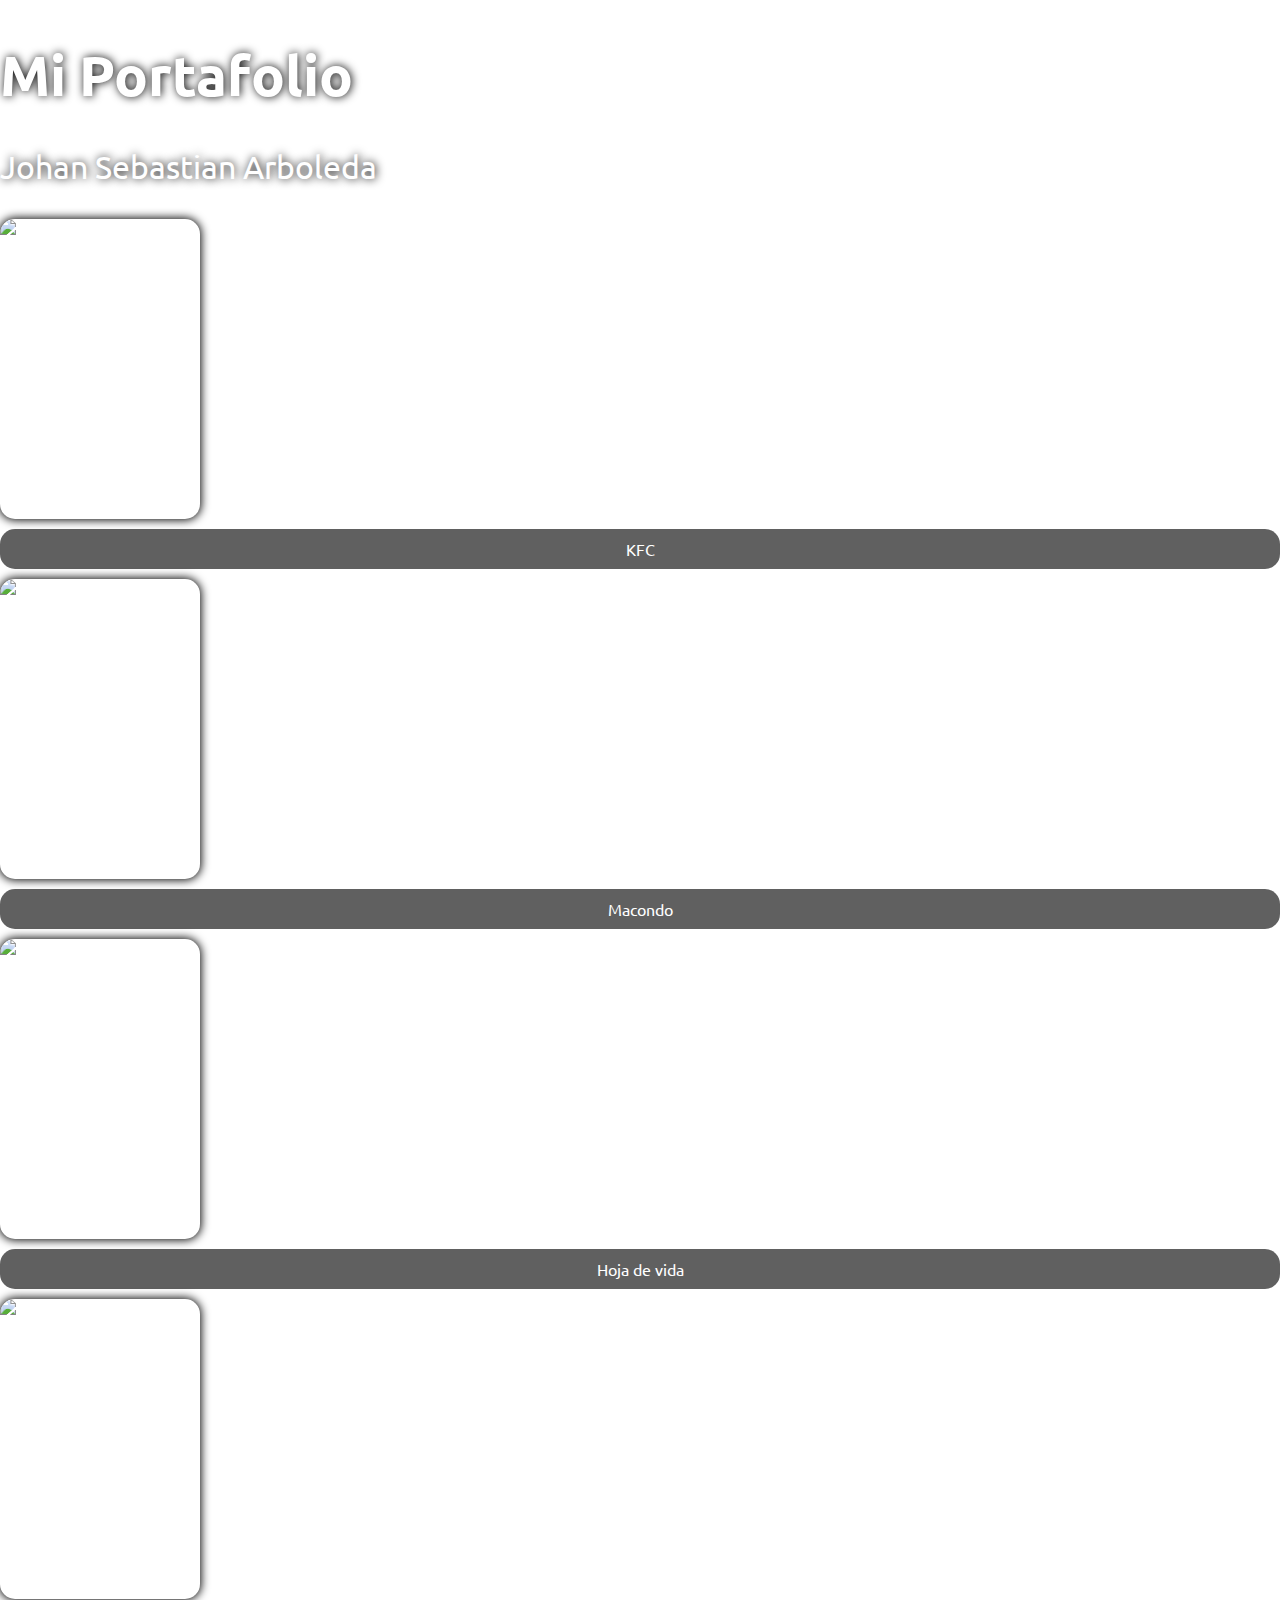
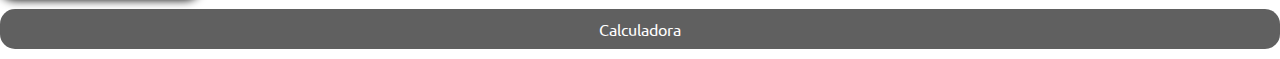
==== index.html @ d50db741 "Update index.html" ====
<!DOCTYPE html>
<html lang="en">
<head>
    <meta charset="UTF-8">
    <meta name="viewport" content="width=device-width, initial-scale=1.0">
    <title>Portafolio</title>
    <link rel="stylesheet" href="./app.css">
    <link rel="preconnect" href="https://fonts.googleapis.com">
<link rel="preconnect" href="https://fonts.gstatic.com" crossorigin>
<link href="https://fonts.googleapis.com/css2?family=Ubuntu:ital,wght@0,300;0,400;0,500;0,700;1,300;1,400;1,500;1,700&display=swap" rel="stylesheet">
<link href="https://cdn.jsdelivr.net/npm/bootstrap@5.0.2/dist/css/bootstrap.min.css" rel="stylesheet" integrity="sha384-EVSTQN3/azprG1Anm3QDgpJLIm9Nao0Yz1ztcQTwFspd3yD65VohhpuuCOmLASjC" crossorigin="anonymous">
<body>
    <section>
        <div class="container-md">
            <!-- Titulo de la pagina -->
            <div class="row">
                <div class="col">
                    <h1 class="h1Long text-center">Mi Portafolio</h1>
                    <p class="pLong text-center">Johan Sebastian Arboleda</p>
                </div>
            </div>
            <!-- Se muestra ejercicio 1 -->
            <div class="row">
                <div class="col-md-3 mx-auto">
                    <a href="https://jhse757.github.io/Proyectos-Riwi/KFC/index.html">
                        <div class="imgContainer mx-auto">
                            <img src="https://i.ibb.co/52PFMgh/Captura-desde-2023-12-19-20-31-50.png" alt="KFC">
                        </div>
                    </a>
                    <p class="desc">KFC</p> 
                </div>
            <!-- Se muestra ejercicio 2 -->
                <div class="col-md-3 mx-auto">
                    <a href="https://jhse757.github.io/Proyectos-Riwi/Macondo/index.html">
                        <div class="imgContainer mx-auto">
                            <img src="https://i.ibb.co/z44Fkrx/Captura-desde-2023-12-19-21-04-09.png" alt="Macondo">
                        </div>
                    </a>
                    <p class="desc">Macondo</p>
                </div>  
            <!-- Se muestra ejercicio 3 -->
                <div class="col-md-3 mx-auto">
                    <a href="https://jhse757.github.io/Proyectos-Riwi/Ahorcado/index.html">
                        <div class="imgContainer mx-auto">
                            <img src="https://i.ibb.co/Kh5WBQb/Captura-desde-2023-12-19-21-04-48.png" alt="Hoja de vida">
                        </div>
                    </a>
                    <p class="desc">Hoja de vida</p>
                </div>
            <!-- Se muestra ejercicio 4 -->
                <div class="col-md-3 mx-auto">
                    <a href="https://i.ibb.co/3sXPnFW/Captura-desde-2023-12-19-21-14-27.png">
                        <div class="imgContainer mx-auto">
                            <img src="https://jhse757.github.io/Proyectos-Riwi/Calculadora/index.html" alt="Calculadora">
                        </div>
                    </a>
                    <p class="desc">Calculadora</p>
                </div>   
            </div>
        </div>
    </section>
</body>
---- app.css ----
*{
    font-family: 'Ubuntu', sans-serif;
    color: white;
}

body{
    background-image: url('https://i.ibb.co/GtbSbJz/Leonardo-Diffusion-XL-Fantasy-Forest-Landscape-with-Floating-M-3.jpg');
    background-size:cover;
    justify-content: center;
    margin: 0;
}

.displayNone{
    display: none;
}

.h1Long{
    font-size: 3.5rem;
    text-shadow: rgb(0, 0, 0) 1px 0 10px;
}
.pLong{
    font-size: 2rem;
    text-shadow: rgb(0, 0, 0) 1px 0 10px; 
}

.custom-form {
    background-color: #0000009f;
    backdrop-filter: blur(3px);
    border-radius: 10px;
    padding: 10px;
    color: white;
}

.imgContainer{
    overflow: hidden;
    width: 200px;
    height: 300px;
    transition: ease 0.3s;
    border-radius: 15px;
    border: 0px;
    padding: 0px;
    box-shadow: 0px 0px 10px 1px #000000;
}


.imgContainer img {
    object-fit: cover;
    width: 100%;
    height: 100%;
    transition: ease 0.3s;
}

.imgContainer:hover{
    transform: scale(1.08);
    transition: ease 0.3s;
    box-shadow: 0px 0px 35px 1px rgb(4, 0, 255), 0 6px 20px 0 rgba(255, 0, 255, 0.541);
    filter: brightness(1);
    cursor: pointer;
}

.imgContainer img:hover{
    transform: scale(1.1);
    transition: ease 0.3s;
}

.desc{
    background-color: #0000009f;
    text-align: center;
    padding: 10px 20px 10px 20px;
    margin: 10px 0px 10px 0px;
    border-radius: 15px;
}
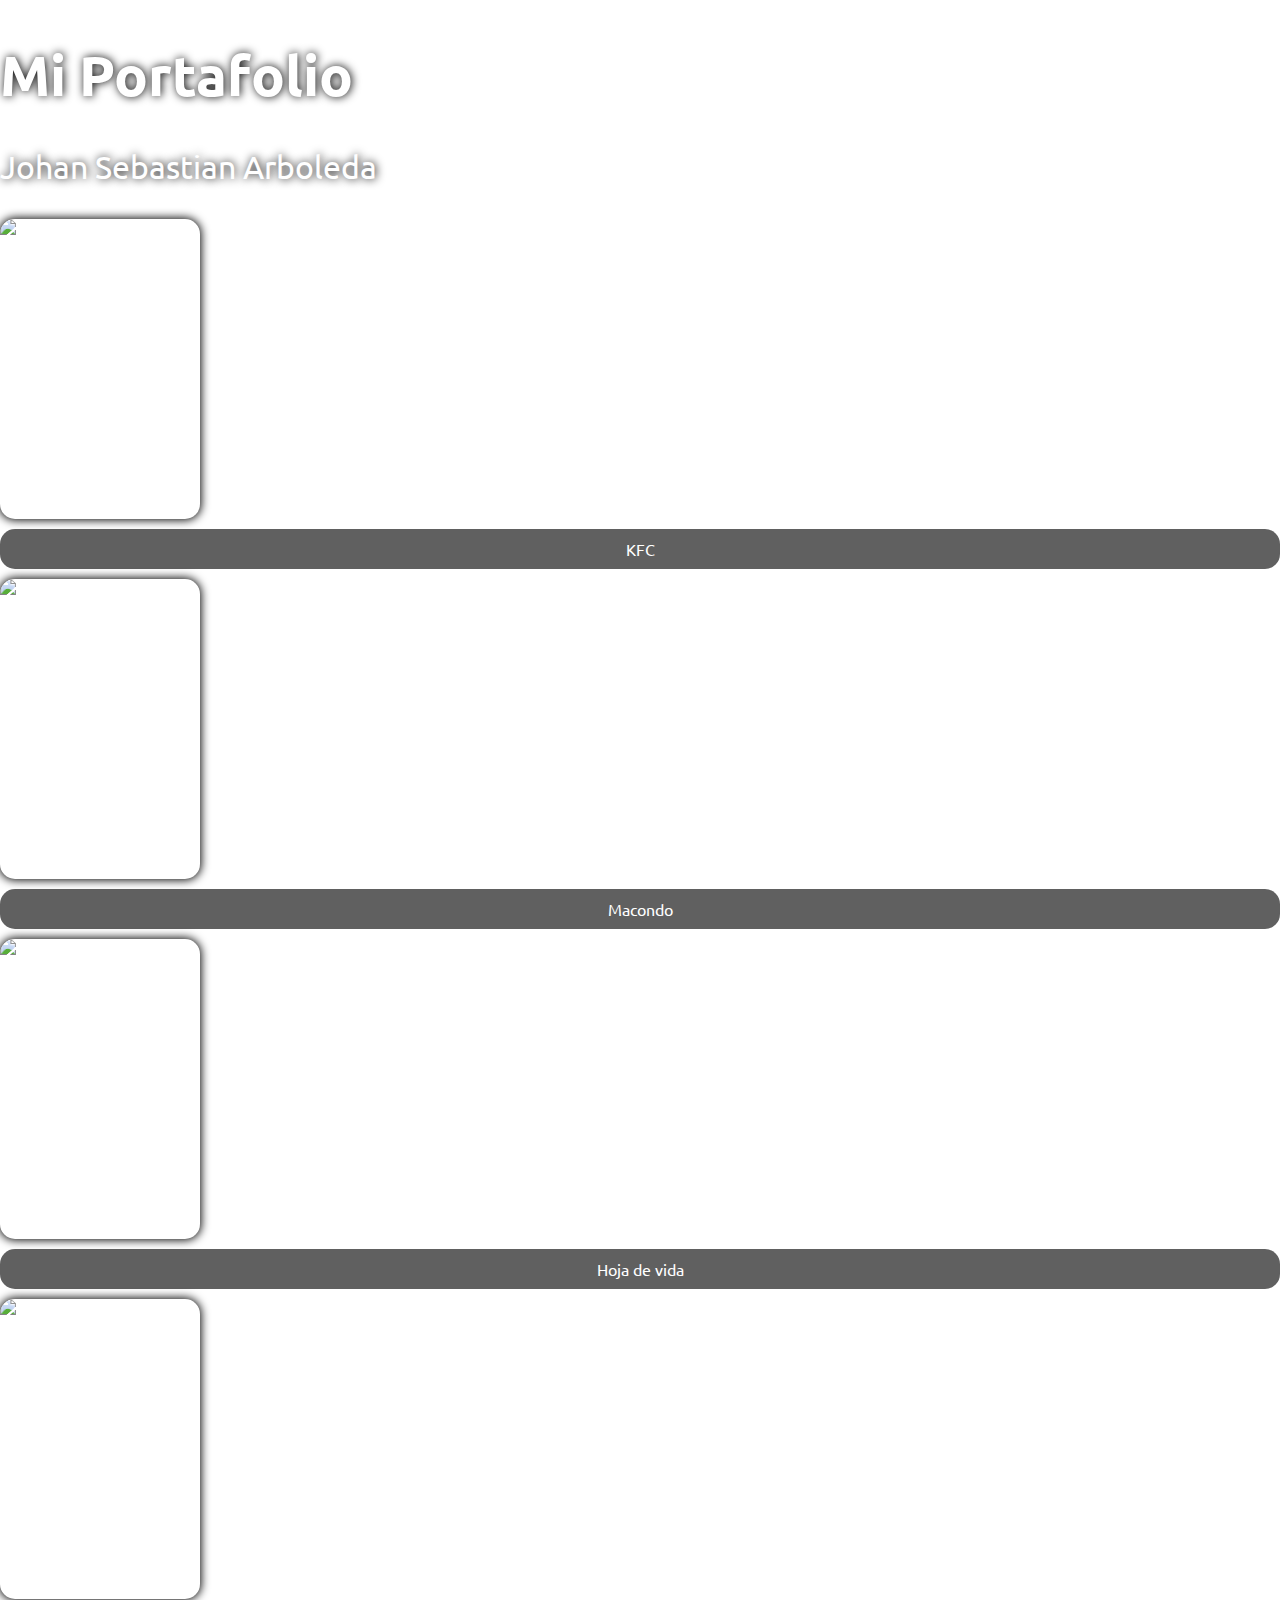
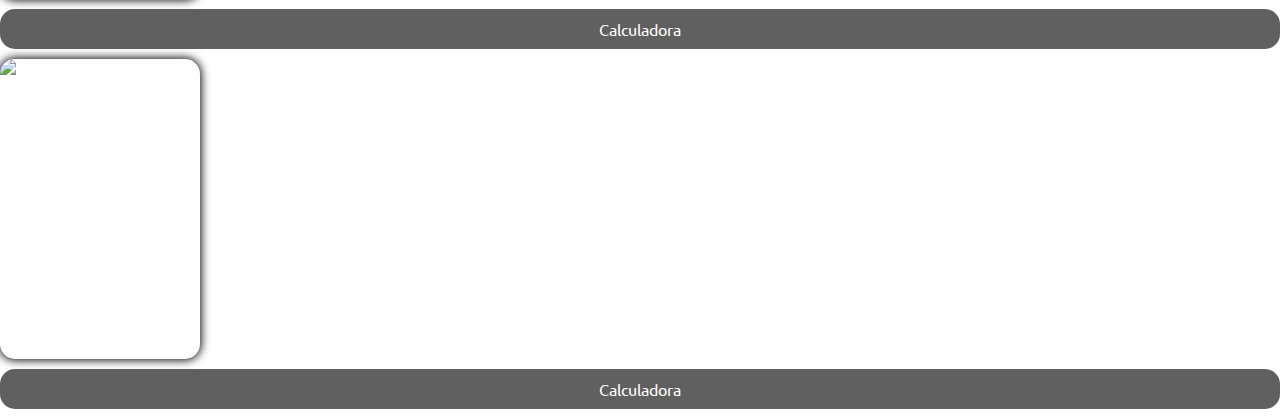
==== commit a244f0d6: "Update index.html" ====
--- a/index.html
+++ b/index.html
@@ -49,9 +49,18 @@
                 </div>
             <!-- Se muestra ejercicio 4 -->
                 <div class="col-md-3 mx-auto">
-                    <a href="https://i.ibb.co/3sXPnFW/Captura-desde-2023-12-19-21-14-27.png">
+                    <a href="https://jhse757.github.io/Proyectos-Riwi/Calculadora/index.html">
                         <div class="imgContainer mx-auto">
-                            <img src="https://jhse757.github.io/Proyectos-Riwi/Calculadora/index.html" alt="Calculadora">
+                            <img src="https://i.ibb.co/3sXPnFW/Captura-desde-2023-12-19-21-14-27.png" alt="Calculadora">
+                        </div>
+                    </a>
+                    <p class="desc">Calculadora</p>
+                </div>   
+            <!-- Se muestra ejercicio 5 -->
+                <div class="col-md-3 mx-auto">
+                    <a href="https://jhse757.github.io/Proyectos-Riwi/Formulario/index.html">
+                        <div class="imgContainer mx-auto">
+                            <img src="https://i.ibb.co/LvCTwr7/Captura-desde-2023-12-19-21-35-30.png" alt="Calculadora">
                         </div>
                     </a>
                     <p class="desc">Calculadora</p>
@@ -60,3 +69,5 @@
         </div>
     </section>
 </body>
+
+
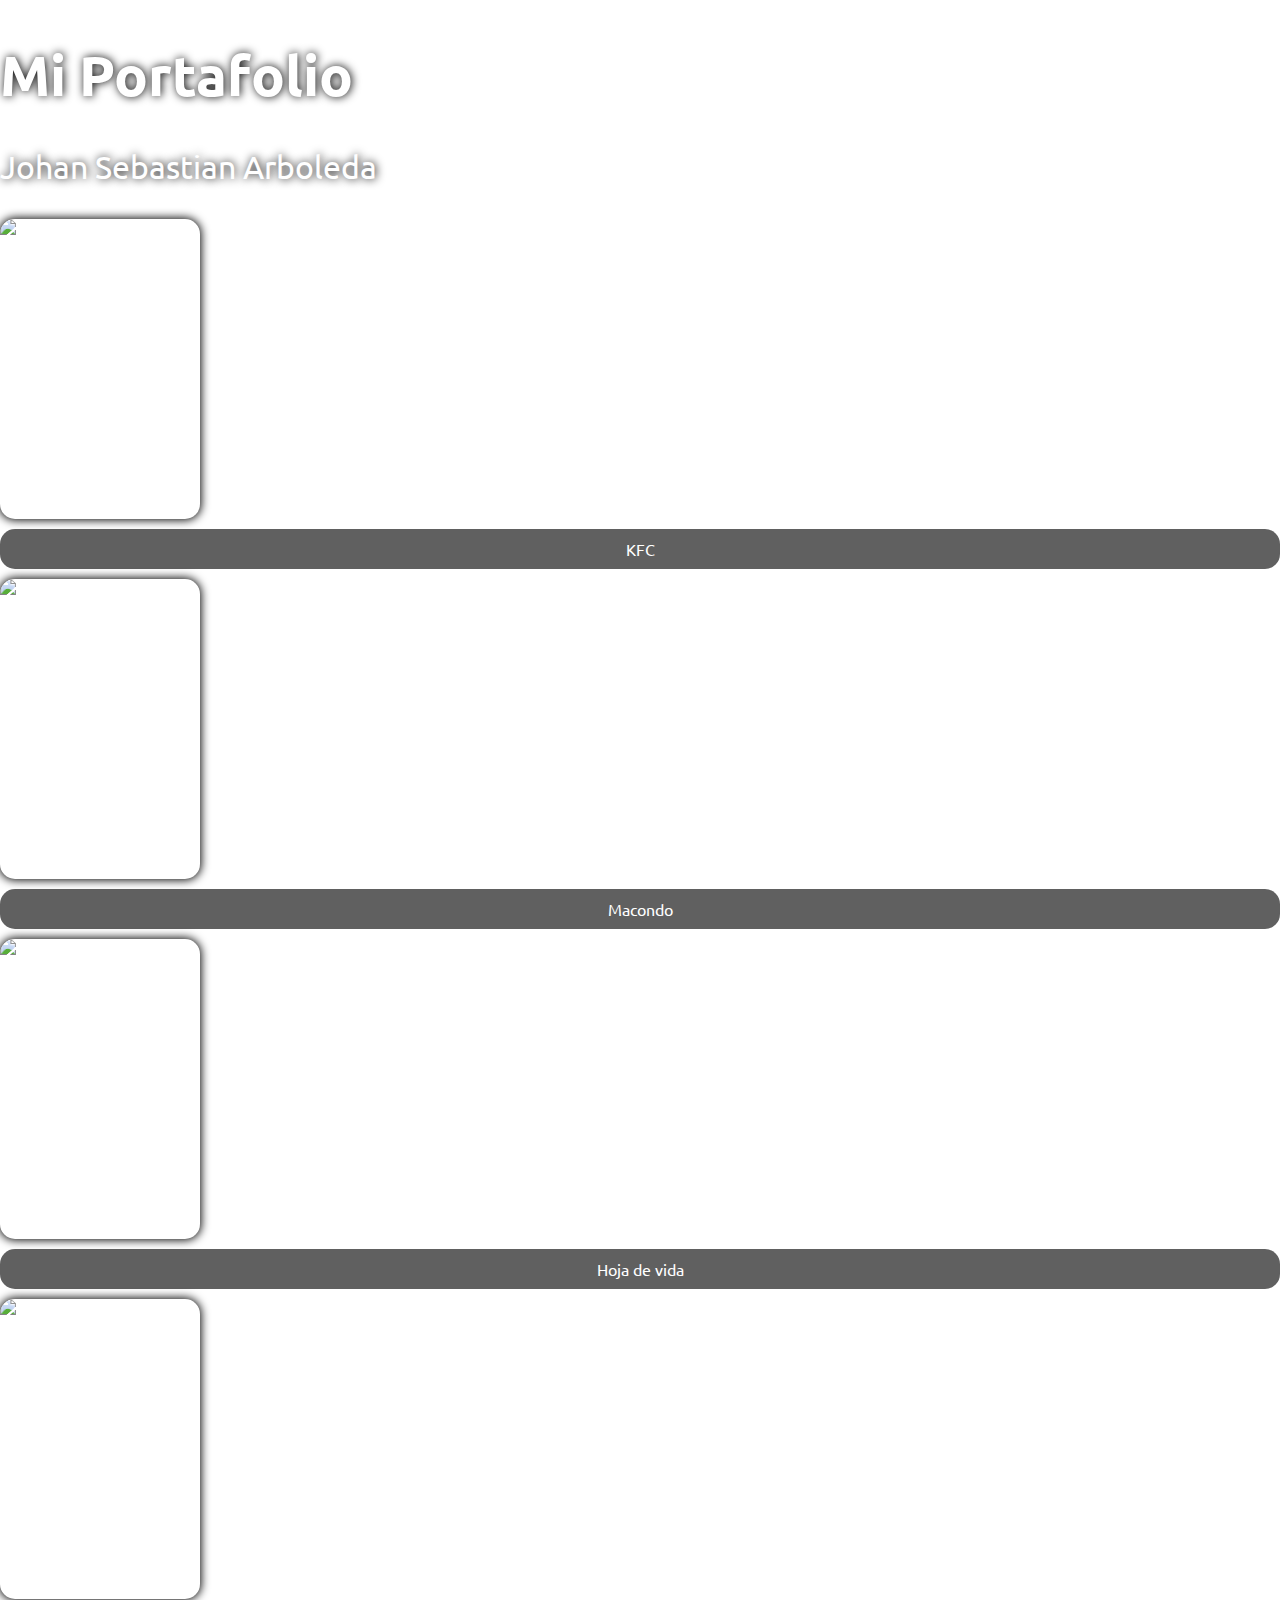
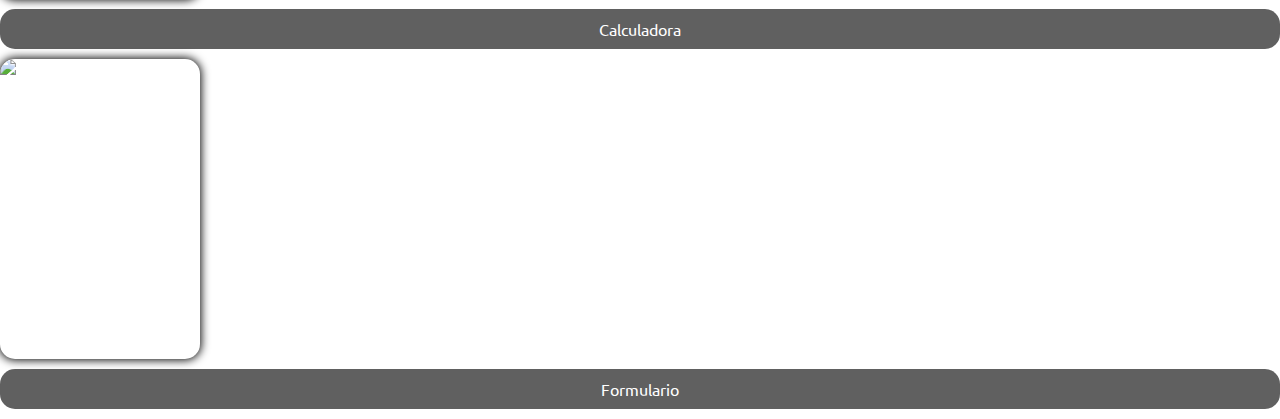
==== commit 7db4f35d: "Update index.html" ====
--- a/index.html
+++ b/index.html
@@ -63,7 +63,7 @@
                             <img src="https://i.ibb.co/LvCTwr7/Captura-desde-2023-12-19-21-35-30.png" alt="Calculadora">
                         </div>
                     </a>
-                    <p class="desc">Calculadora</p>
+                    <p class="desc">Formulario</p>
                 </div>   
             </div>
         </div>
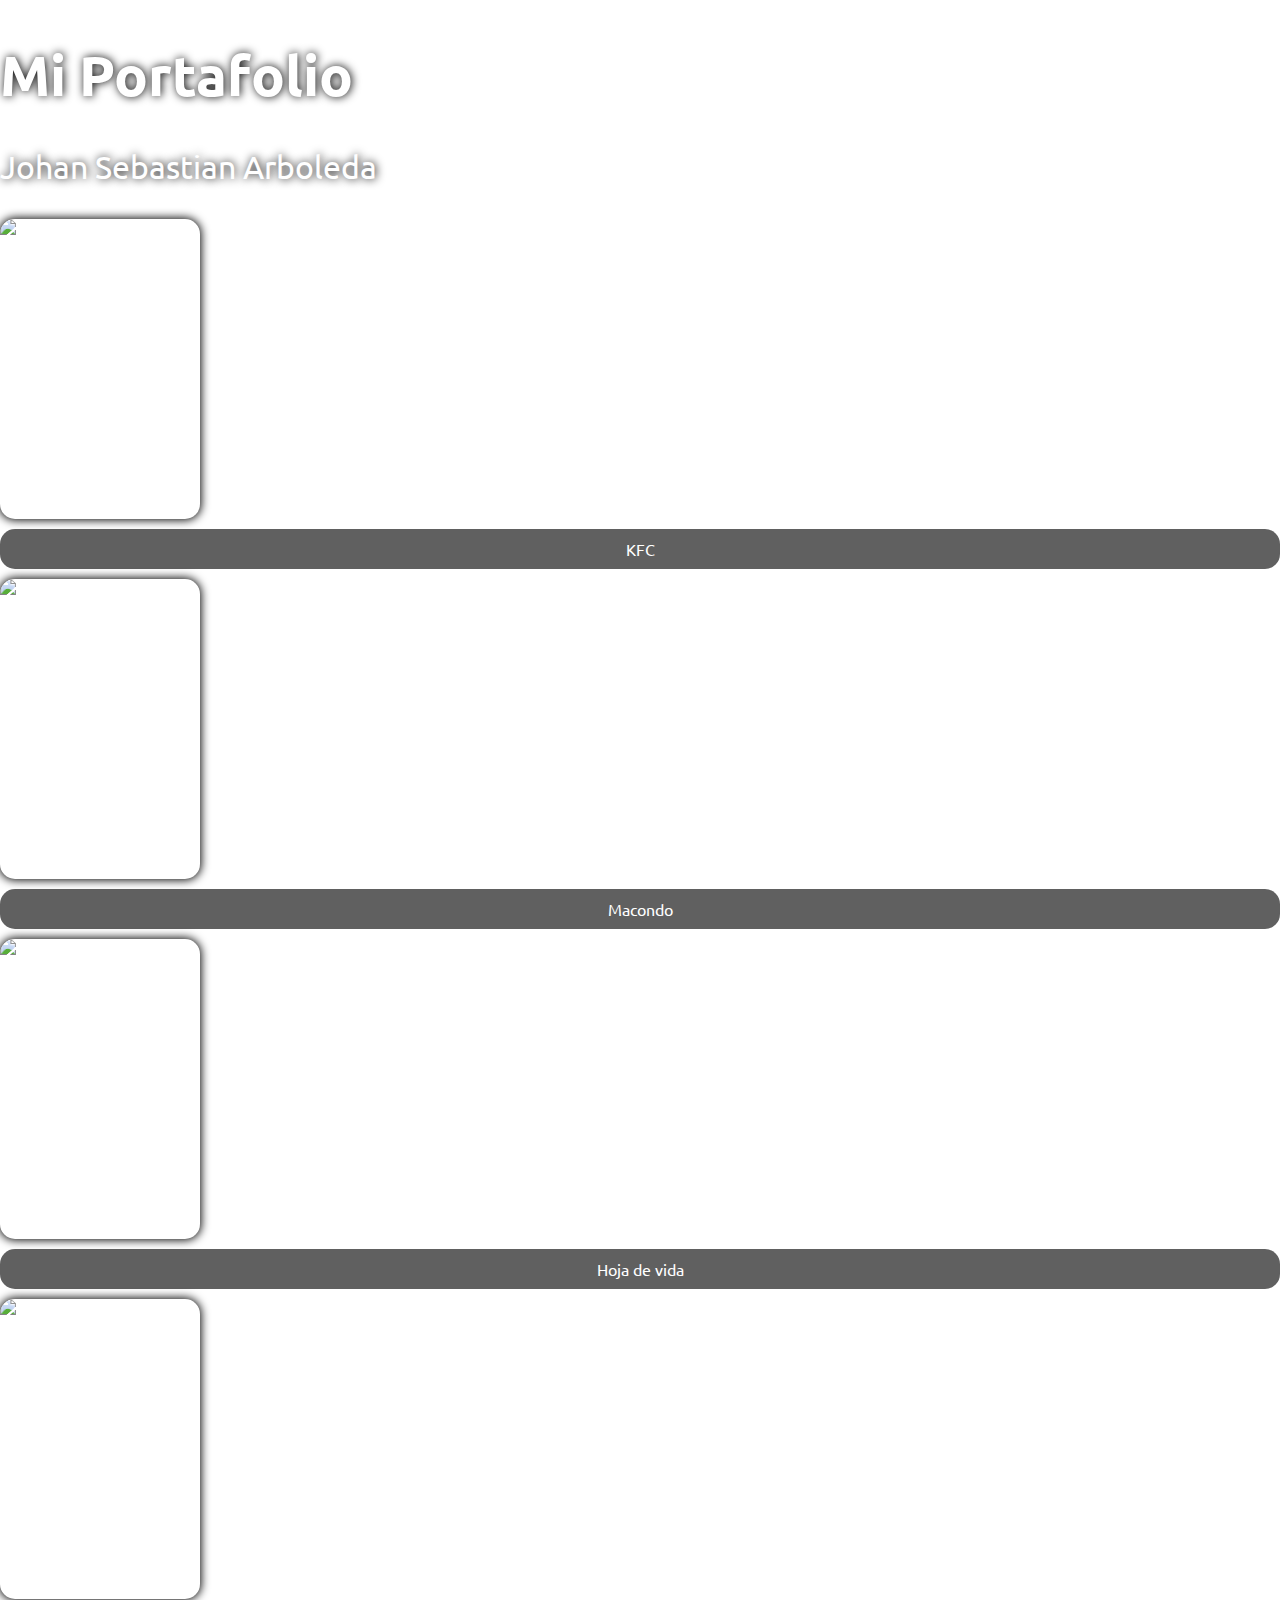
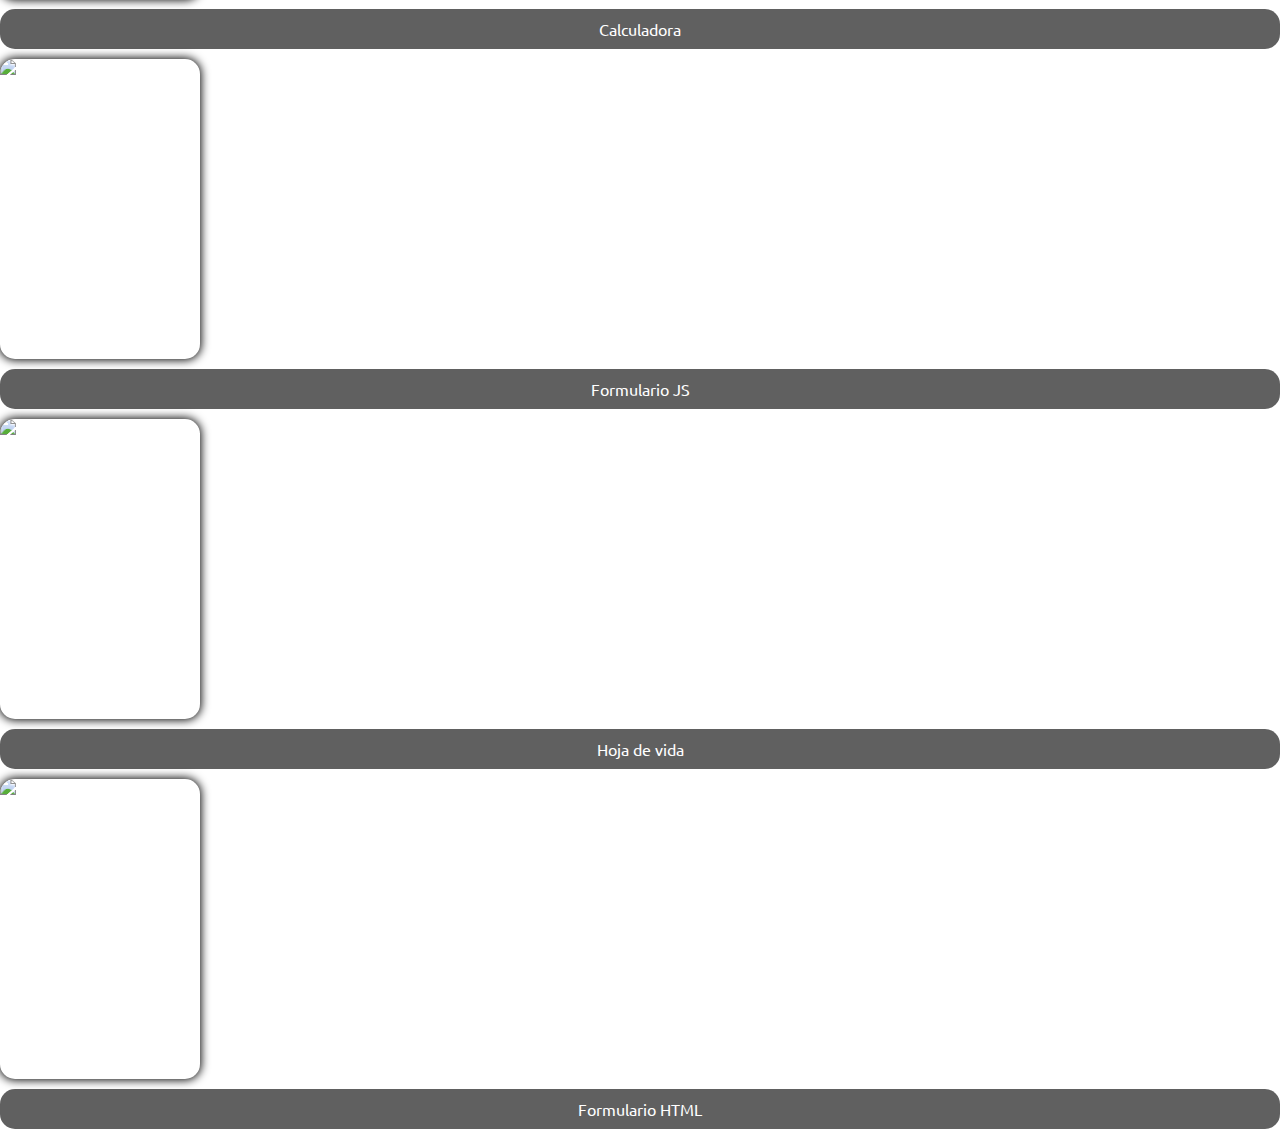
==== commit e342cea9: "Update index.html" ====
--- a/index.html
+++ b/index.html
@@ -58,16 +58,31 @@
                 </div>   
             <!-- Se muestra ejercicio 5 -->
                 <div class="col-md-3 mx-auto">
-                    <a href="https://jhse757.github.io/Proyectos-Riwi/Formulario/index.html">
+                    <a href="https://jhse757.github.io/Proyectos-Riwi/Formulario JS/index.html">
                         <div class="imgContainer mx-auto">
-                            <img src="https://i.ibb.co/LvCTwr7/Captura-desde-2023-12-19-21-35-30.png" alt="Calculadora">
+                            <img src="https://i.ibb.co/LvCTwr7/Captura-desde-2023-12-19-21-35-30.png" alt="Formulario JS">
                         </div>
                     </a>
-                    <p class="desc">Formulario</p>
+                    <p class="desc">Formulario JS</p>                        
                 </div>   
-            </div>
+            <!-- Se muestra ejercicio 6 -->
+            <div class="col-md-3 mx-auto">
+                <a href="https://jhse757.github.io/Proyectos-Riwi/Hoja de vida/curriculum.html">
+                    <div class="imgContainer mx-auto">
+                        <img src="https://imgdb.net/storage/uploads/df26e6950749b7c33984d6ca085253cbd5cfacd16c3275fce1bf164bbabe3f5e.png" alt="Hoja de vida">
+                    </div>
+                </a>
+                <p class="desc">Hoja de vida</p>
+            </div>  
+            <!-- Se muestra ejercicio 7 -->
+            <div class="col-md-3 mx-auto">
+                <a href="https://jhse757.github.io/Proyectos-Riwi/Formulario JS/index.html">
+                    <div class="imgContainer mx-auto">
+                        <img src="https://i.ibb.co/nwSWBdJ/Screenshot-2.png" alt="Hoja de vida">
+                    </div>
+                </a>
+                <p class="desc">Formulario HTML</p>
+            </div>   
         </div>
     </section>
 </body>
-
-
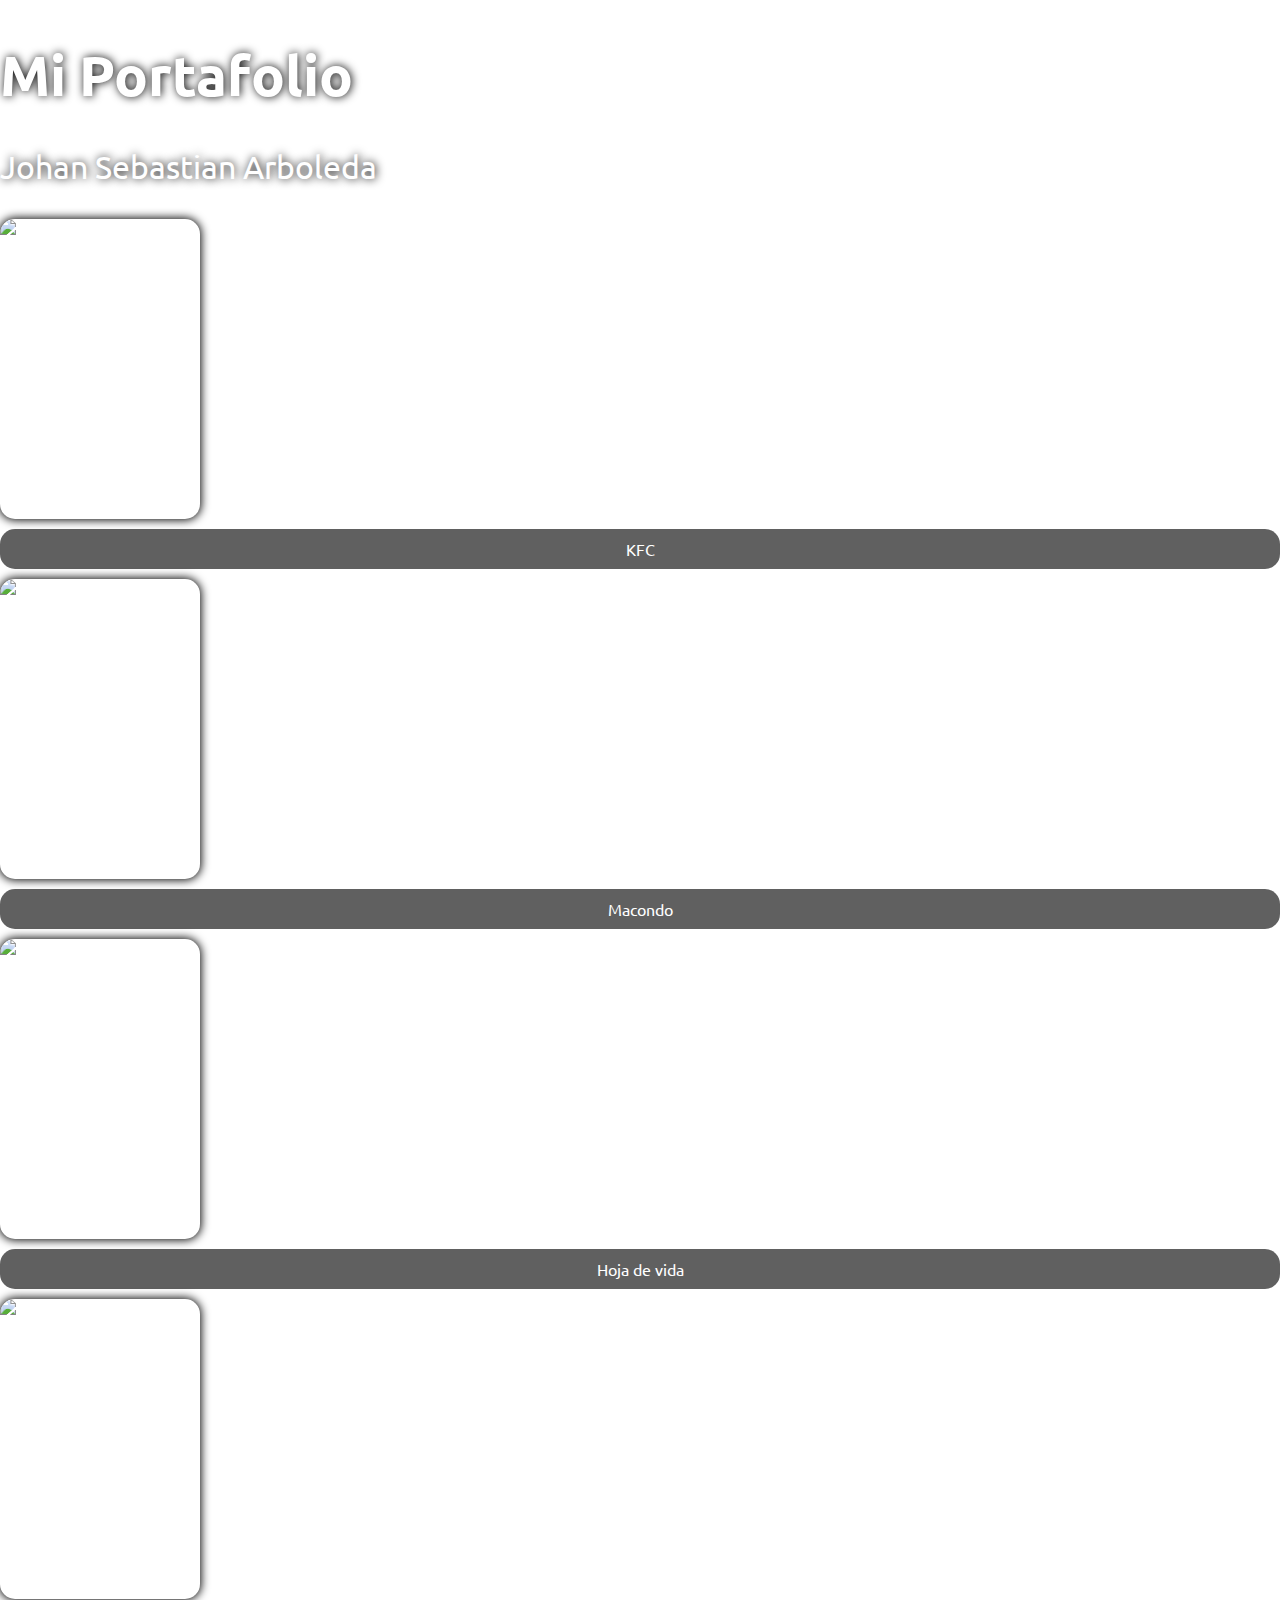
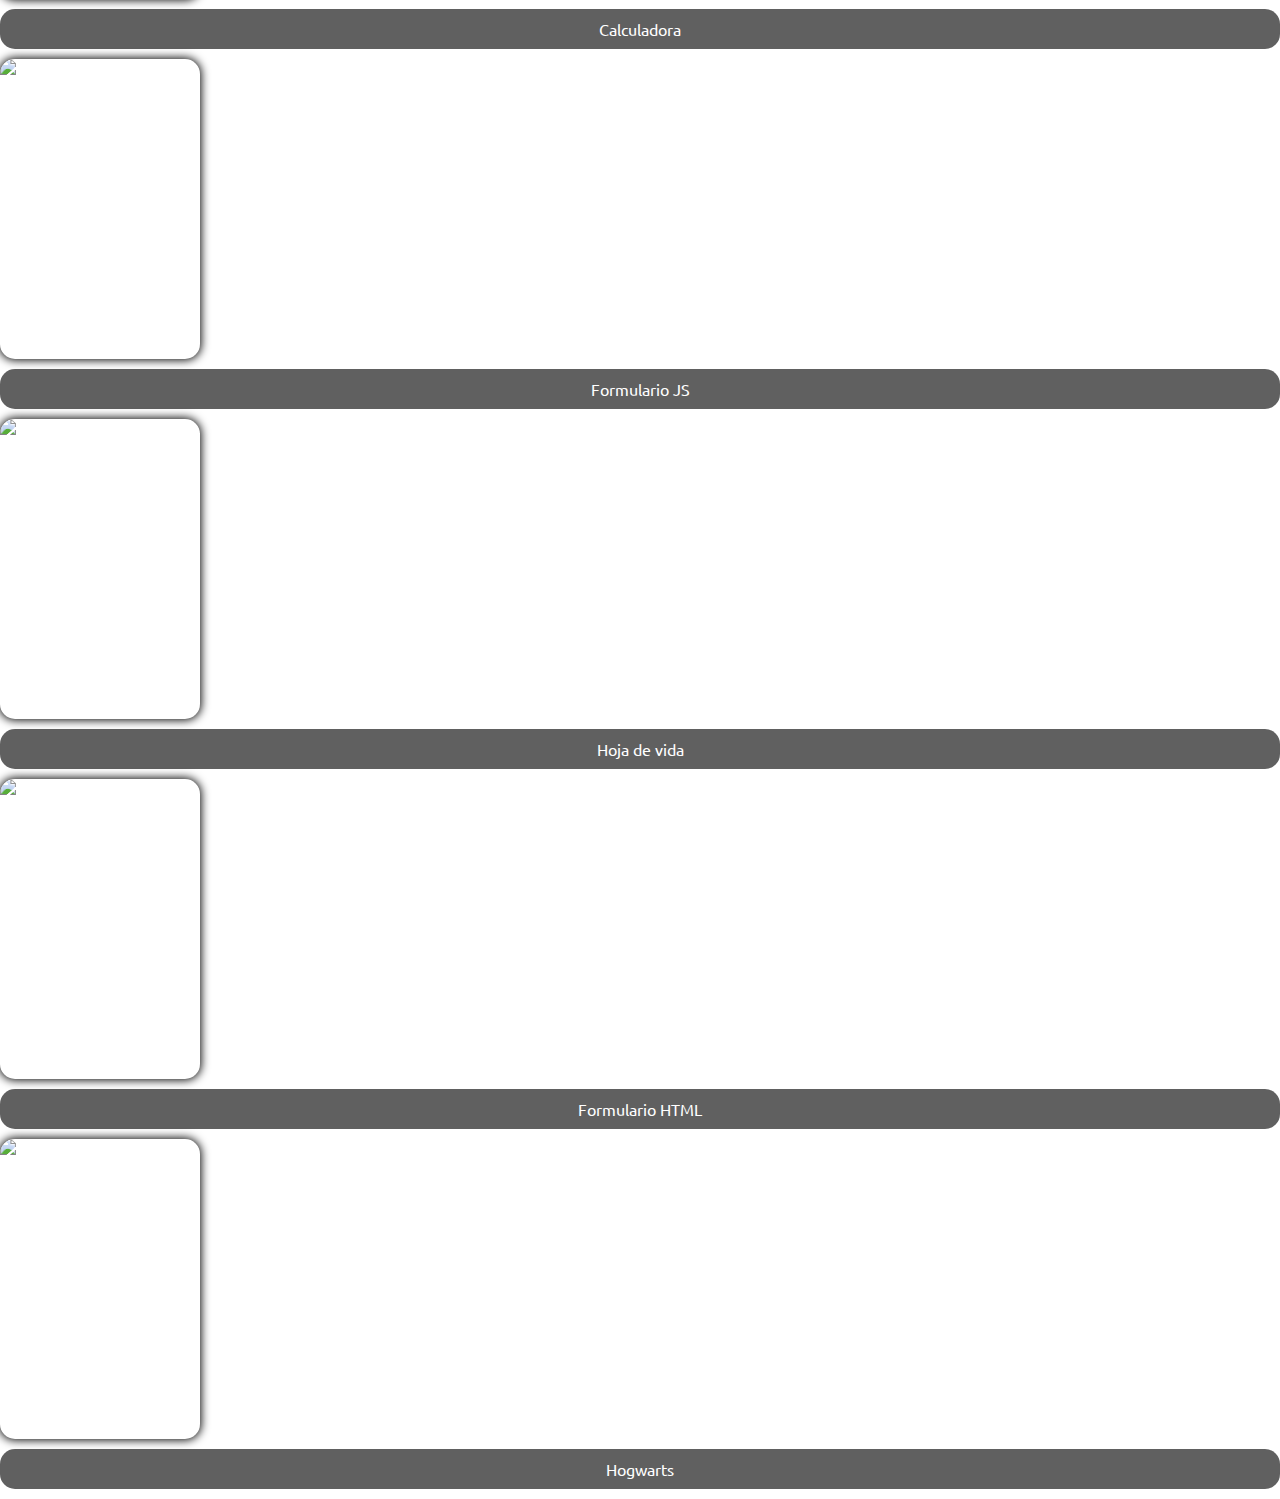
==== commit 8db493dd: "Update index.html" ====
--- a/index.html
+++ b/index.html
@@ -82,6 +82,15 @@
                     </div>
                 </a>
                 <p class="desc">Formulario HTML</p>
+            </div>
+            <!-- Se muestra ejercicio 8 -->
+            <div class="col-md-3 mx-auto">
+                <a href="https://jhse757.github.io/Proyectos-Riwi/Hogwarts/index.html">
+                    <div class="imgContainer mx-auto">
+                        <img src="https://imgdb.net/storage/uploads/18f6864b015200cf6c05e1a9de07f2b193a9262a04e09c4a62840cd137e72d37.png" alt="Hoja de vida">
+                    </div>
+                </a>
+                <p class="desc">Hogwarts</p>
             </div>   
         </div>
     </section>
